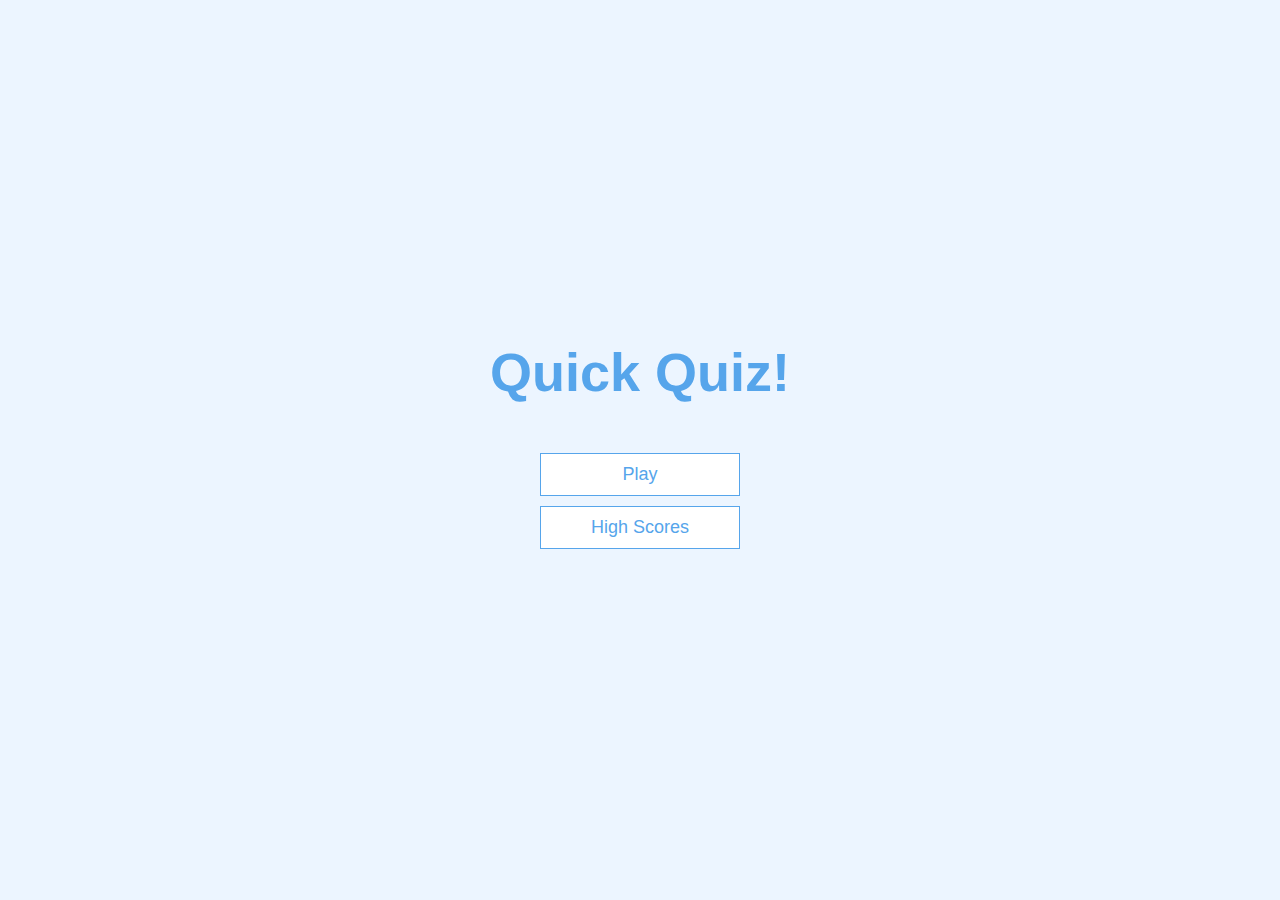
==== index.html @ f9401d07 "Add style" ====
<!DOCTYPE html>
    <html lang="en">
    <head>
        <meta charset="UTF-8">
        <meta http-equiv="X-UA-Compatible" content="IE=edge">
        <meta name="viewport" content="width=device-width, initial-scale=1.0">

        <link rel="stylesheet" href="assets/css/style.css">
        <title>Test Project</title>
    </head>
    <body>
        <div class="container">
            <div id="home" class="flex-center flex-column">
                <h1>Quick Quiz!</h1>
                <a class="btn "href="#">Play</a>
                <a class="btn "href="#">High Scores</a>
            </div>
        </div>
    </body>
    </html>
---- assets/css/style.css ----
:root {
    background-color: #ecf5ff;
    font-size: 62.5%;
  }
  
  * {
    box-sizing: border-box;
    font-family: Arial, Helvetica, sans-serif;
    margin: 0;
    padding: 0;
    color: #333;
  }
  
  h1,
  h2,
  h3,
  h4 {
    margin-bottom: 1rem;
  }
  
  h1 {
    font-size: 5.4rem;
    color: #56a5eb;
    margin-bottom: 5rem;
  }
  
  h1 > span {
    font-size: 2.4rem;
    font-weight: 500;
  }
  
  h2 {
    font-size: 4.2rem;
    margin-bottom: 4rem;
    font-weight: 700;
  }
  
  h3 {
    font-size: 2.8rem;
    font-weight: 500;
  }
  
  /* UTILITIES */
  
  .container {
    width: 100vw;
    height: 100vh;
    display: flex;
    justify-content: center;
    align-items: center;
    max-width: 80rem;
    margin: 0 auto;
  }
  
  .container > * {
    width: 100%;
  }
  
  .flex-column {
    display: flex;
    flex-direction: column;
  }
  
  .flex-center {
    justify-content: center;
    align-items: center;
  }
  
  .justify-center {
    justify-content: center;
  }
  
  .text-center {
    text-align: center;
  }
  
  .hidden {
    display: none;
  }
  
  /* BUTTONS */
  .btn {
    font-size: 1.8rem;
    padding: 1rem 0;
    width: 20rem;
    text-align: center;
    border: 0.1rem solid #56a5eb;
    margin-bottom: 1rem;
    text-decoration: none;
    color: #56a5eb;
    background-color: white;
  }
  
  .btn:hover {
    cursor: pointer;
    box-shadow: 0 0.4rem 1.4rem 0 rgba(86, 185, 235, 0.5);
    transform: translateY(-0.1rem);
    transition: transform 150ms;
  }
  
  .btn[disabled]:hover {
    cursor: not-allowed;
    box-shadow: none;
    transform: none;
  }
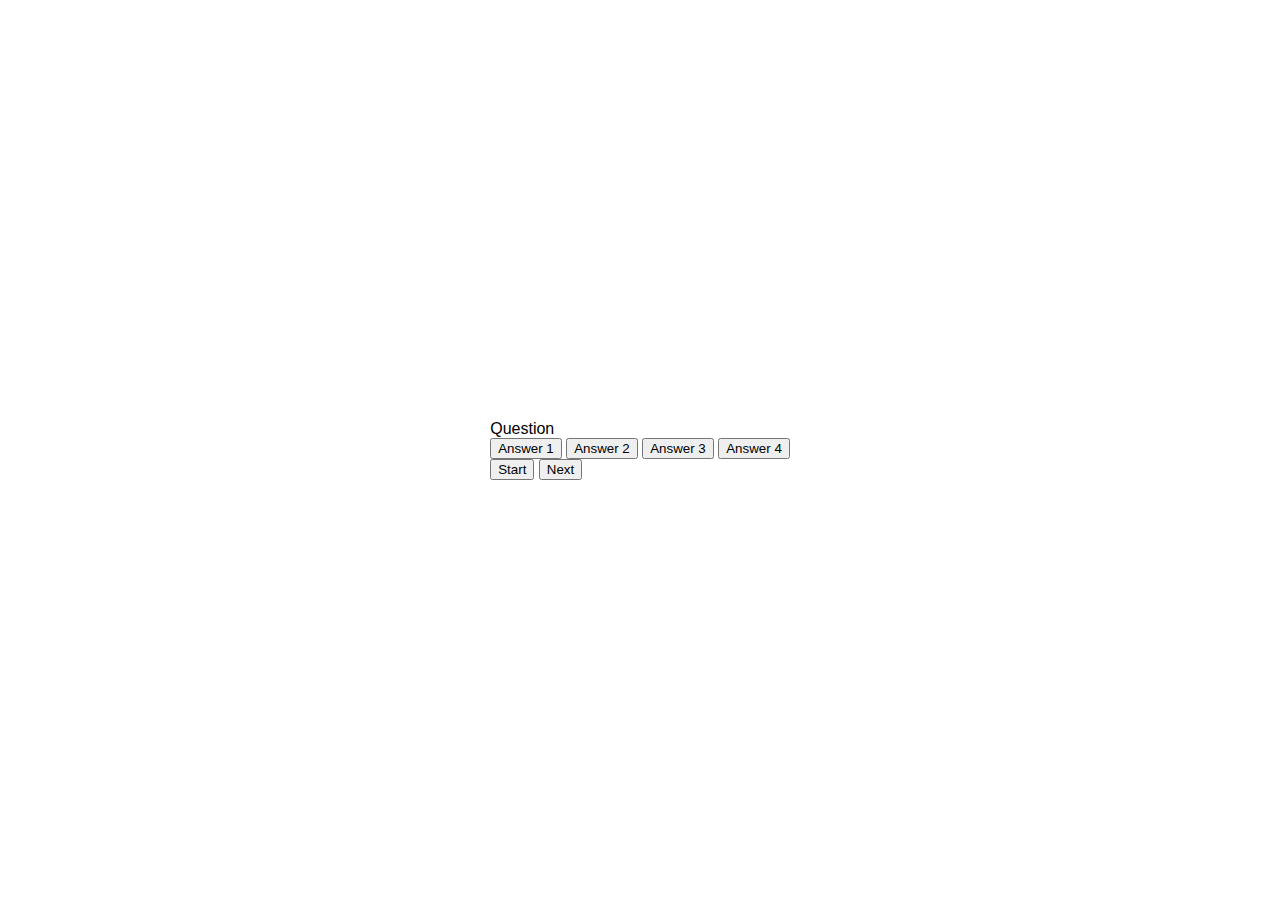
==== commit 94cc6106: "Update main page, style" ====
--- a/index.html
+++ b/index.html
@@ -1,20 +1,31 @@
-    <!DOCTYPE html>
-    <html lang="en">
-    <head>
-        <meta charset="UTF-8">
-        <meta http-equiv="X-UA-Compatible" content="IE=edge">
-        <meta name="viewport" content="width=device-width, initial-scale=1.0">
+<!DOCTYPE html>
+<html lang="en">
+  <head>
+    <meta charset="UTF-8" />
+    <meta name="viewport" content="width=device-width, initial-scale=1.0" />
+    <meta http-equiv="X-UA-Compatible" content="ie=edge" />
 
-        <link rel="stylesheet" href="assets/css/style.css">
-        <title>Test Project</title>
-    </head>
-    <body>
-        <div class="container">
-            <div id="home" class="flex-center flex-column">
-                <h1>Quick Quiz!</h1>
-                <a class="btn "href="#">Play</a>
-                <a class="btn "href="#">High Scores</a>
+    <link rel="stylesheet" href="assets/css/style.css" />
+
+    <title>Quick Quiz - Play</title>
+  </head>
+  <body>
+    <div class="container">
+        <div id="question-container" class="hide">
+            <div id="question">Question</div>
+            <div id="answer-buttons" class="btn-grid">
+                <button class="btn">Answer 1</button>
+                <button class="btn">Answer 2</button>
+                <button class="btn">Answer 3</button>
+                <button class="btn">Answer 4</button>
             </div>
         </div>
-    </body>
-    </html>+        <div class="controls">
+            <button id="start-btn" class="start-btn btn">Start</button>
+            <button id="next-btn" class="next-btn btn hide">Next</button>
+        </div>
+    </div>
+    
+    <script src="assets/js/script.js"></script>
+  </body>
+</html>--- a/assets/css/style.css
+++ b/assets/css/style.css
@@ -1,105 +1,14 @@
-:root {
-    background-color: #ecf5ff;
-    font-size: 62.5%;
-  }
-  
-  * {
-    box-sizing: border-box;
-    font-family: Arial, Helvetica, sans-serif;
-    margin: 0;
-    padding: 0;
-    color: #333;
-  }
-  
-  h1,
-  h2,
-  h3,
-  h4 {
-    margin-bottom: 1rem;
-  }
-  
-  h1 {
-    font-size: 5.4rem;
-    color: #56a5eb;
-    margin-bottom: 5rem;
-  }
-  
-  h1 > span {
-    font-size: 2.4rem;
-    font-weight: 500;
-  }
-  
-  h2 {
-    font-size: 4.2rem;
-    margin-bottom: 4rem;
-    font-weight: 700;
-  }
-  
-  h3 {
-    font-size: 2.8rem;
-    font-weight: 500;
-  }
-  
-  /* UTILITIES */
-  
-  .container {
-    width: 100vw;
-    height: 100vh;
-    display: flex;
-    justify-content: center;
-    align-items: center;
-    max-width: 80rem;
-    margin: 0 auto;
-  }
-  
-  .container > * {
-    width: 100%;
-  }
-  
-  .flex-column {
-    display: flex;
-    flex-direction: column;
-  }
-  
-  .flex-center {
-    justify-content: center;
-    align-items: center;
-  }
-  
-  .justify-center {
-    justify-content: center;
-  }
-  
-  .text-center {
-    text-align: center;
-  }
-  
-  .hidden {
-    display: none;
-  }
-  
-  /* BUTTONS */
-  .btn {
-    font-size: 1.8rem;
-    padding: 1rem 0;
-    width: 20rem;
-    text-align: center;
-    border: 0.1rem solid #56a5eb;
-    margin-bottom: 1rem;
-    text-decoration: none;
-    color: #56a5eb;
-    background-color: white;
-  }
-  
-  .btn:hover {
-    cursor: pointer;
-    box-shadow: 0 0.4rem 1.4rem 0 rgba(86, 185, 235, 0.5);
-    transform: translateY(-0.1rem);
-    transition: transform 150ms;
-  }
-  
-  .btn[disabled]:hover {
-    cursor: not-allowed;
-    box-shadow: none;
-    transform: none;
-  }+* {
+  font-family: Arial, Helvetica, sans-serif;
+}
+
+body {
+  padding: 0;
+  margin: 0;
+  display: flex;
+  width: 100vw;
+  height: 100vh;
+  justify-content: center;
+  align-items: center;
+
+}